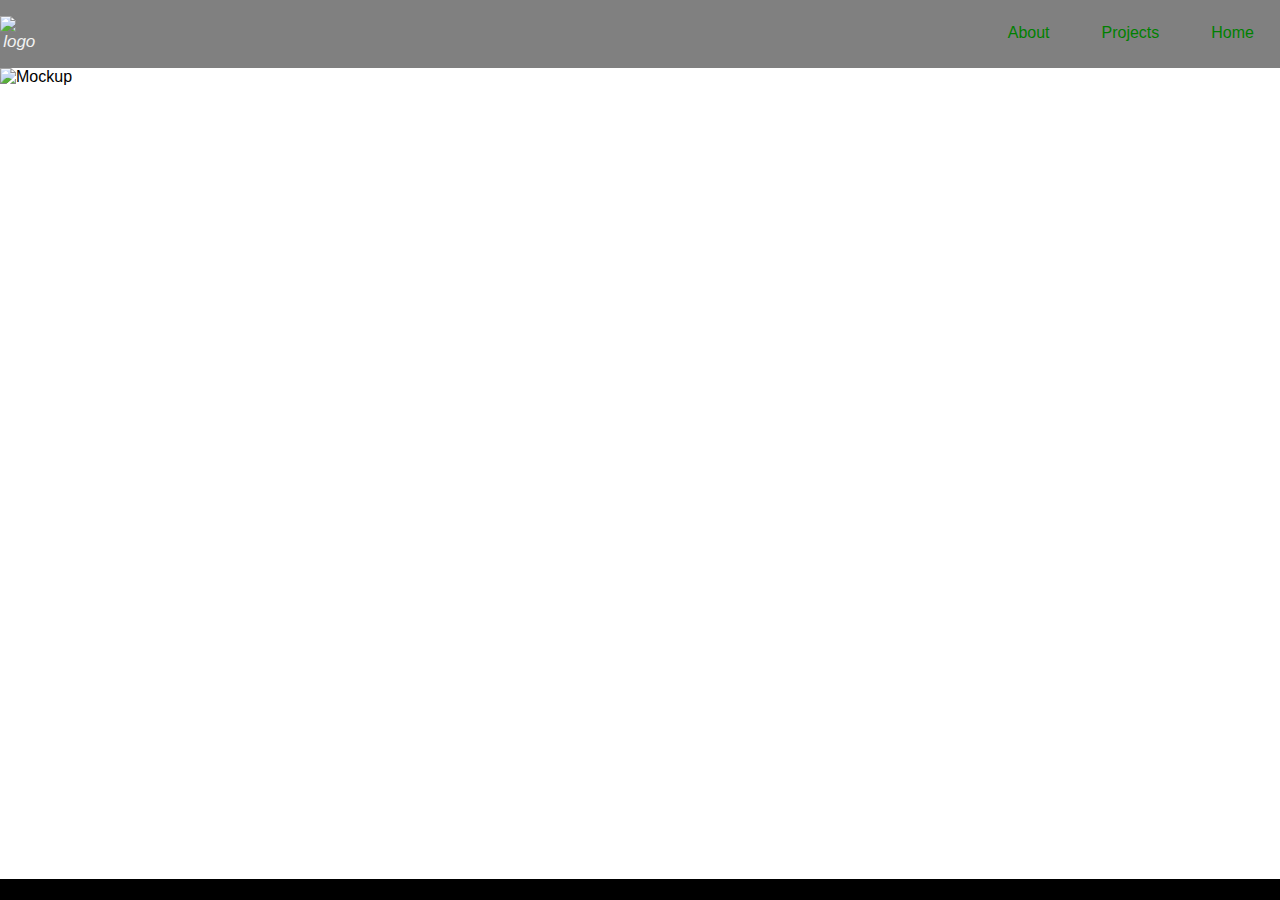
==== Html/Portfolio.html @ 2ba6017e "Add files via upload" ====
<!DOCTYPE html>
<html lang="en">
<head>
    <meta charset="UTF-8">
    <meta name="viewport" content="width=device-width, initial-scale=1.0">
    <title>Portfolio</title>
    <link rel="stylesheet" href="Index.css">
</head>
<body>
    <header>
            <nav>
                <i><a href="Portfolio.html"><img src="" alt="logo"></a></i>
            </nav>
                <nav id="nav-right">
                <a href="#">Home</a>
                <a href="#">Projects</a>
                <a href="#">About</a>
            </nav>
    </header>

    <section>
        <article>
            <img id= "Roundbanner" src="Round banner.png" alt="Mockup">
        </article>
    </section>

    <footer><h1></h1></footer>
</body>
<script src="index.js"></script>
</html>
---- Html/Index.css ----
body{
    margin: 0;
    padding: 0;
    font-family: Arial, Helvetica, sans-serif;
    overflow: hidden;
}

header{
    background-color: grey;
    overflow: hidden;
}
header nav img{
    display: block;
    padding-top: 16px;
    padding-bottom: 16px;
    max-width: 80%;
    max-height: 80%;
}
nav i a{
    float: left;
    color: #f2f2f2;
    text-align: center;
    text-decoration: none;
    font-size: 17px;
}
#nav-right a{
    text-decoration: none;
    color: green;
    margin: 10px;
    float: right;
    padding: 14px 16px;
}
section{

}
section article #Roundbanner{
    max-width: 100%;
    max-height: 100%;
}
footer{
    width: 100%;
    background-color: black;
    position: fixed;
    bottom: 0;
}
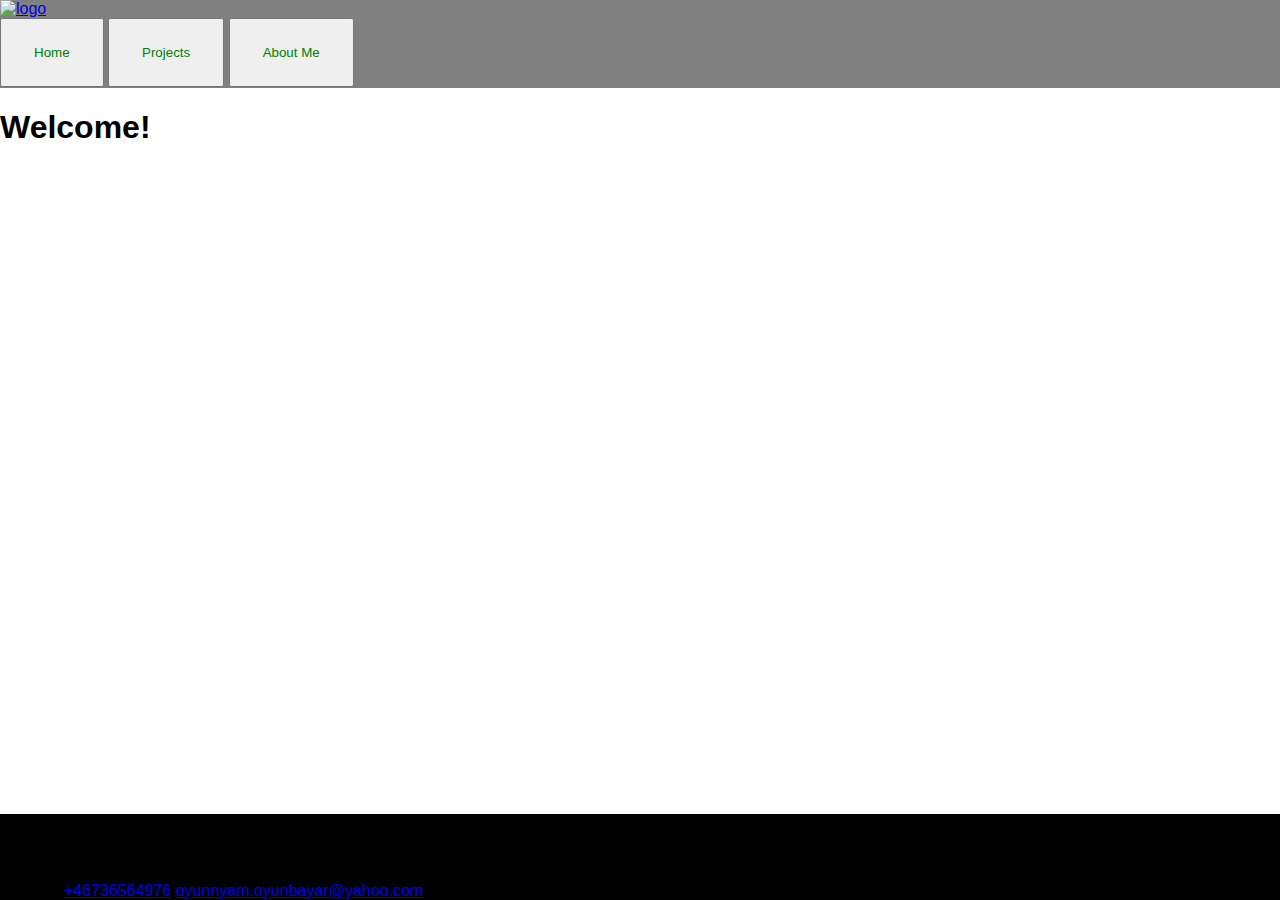
==== commit cf335da1: "Add files via upload" ====
--- a/Html/Portfolio.html
+++ b/Html/Portfolio.html
@@ -5,26 +5,38 @@
     <meta name="viewport" content="width=device-width, initial-scale=1.0">
     <title>Portfolio</title>
     <link rel="stylesheet" href="Index.css">
+    <link rel="icon" href="mylogo.png">
 </head>
 <body>
     <header>
-            <nav>
-                <i><a href="Portfolio.html"><img src="" alt="logo"></a></i>
-            </nav>
-                <nav id="nav-right">
-                <a href="#">Home</a>
-                <a href="#">Projects</a>
-                <a href="#">About</a>
-            </nav>
+        <div id="logo">
+            <a href="/Html/Portfolio.html"><img src="/Html/mylogo.png" alt="logo"></a>
+        </div>
+        <nav id="nav-right">
+            <button><a href="/Html/Portfolio.html" alt="Home">Home</a></button>
+            <button><a href="/Projects/projects.html">Projects</a></button>
+            <button><a href="/About/about.html">About Me</a></button>
+            
+        </nav>
     </header>
+    <main id="container">
+        <section id="typewriter">
+            <h1>Welcome!</h1>
+        </section>
+    </main>
 
-    <section>
-        <article>
-            <img id= "Roundbanner" src="Round banner.png" alt="Mockup">
-        </article>
-    </section>
+    <footer>
+        <section id="left">
+            <b>Reach out</b>
+            <p>If you are interested in my work or have questions, don’t hesitate to contact me. </p>    
+        </section>
+        <section id="right">
+                <b>Contact</b>
+                <a href="tel:+46736564976">+46736564976</a>
+                <a href="mailto:oyunnyam.oyunbayar@yahoo.com">oyunnyam.oyunbayar@yahoo.com</a>
+        </section>
+    </footer>
+</body>    
 
-    <footer><h1></h1></footer>
-</body>
 <script src="index.js"></script>
 </html>